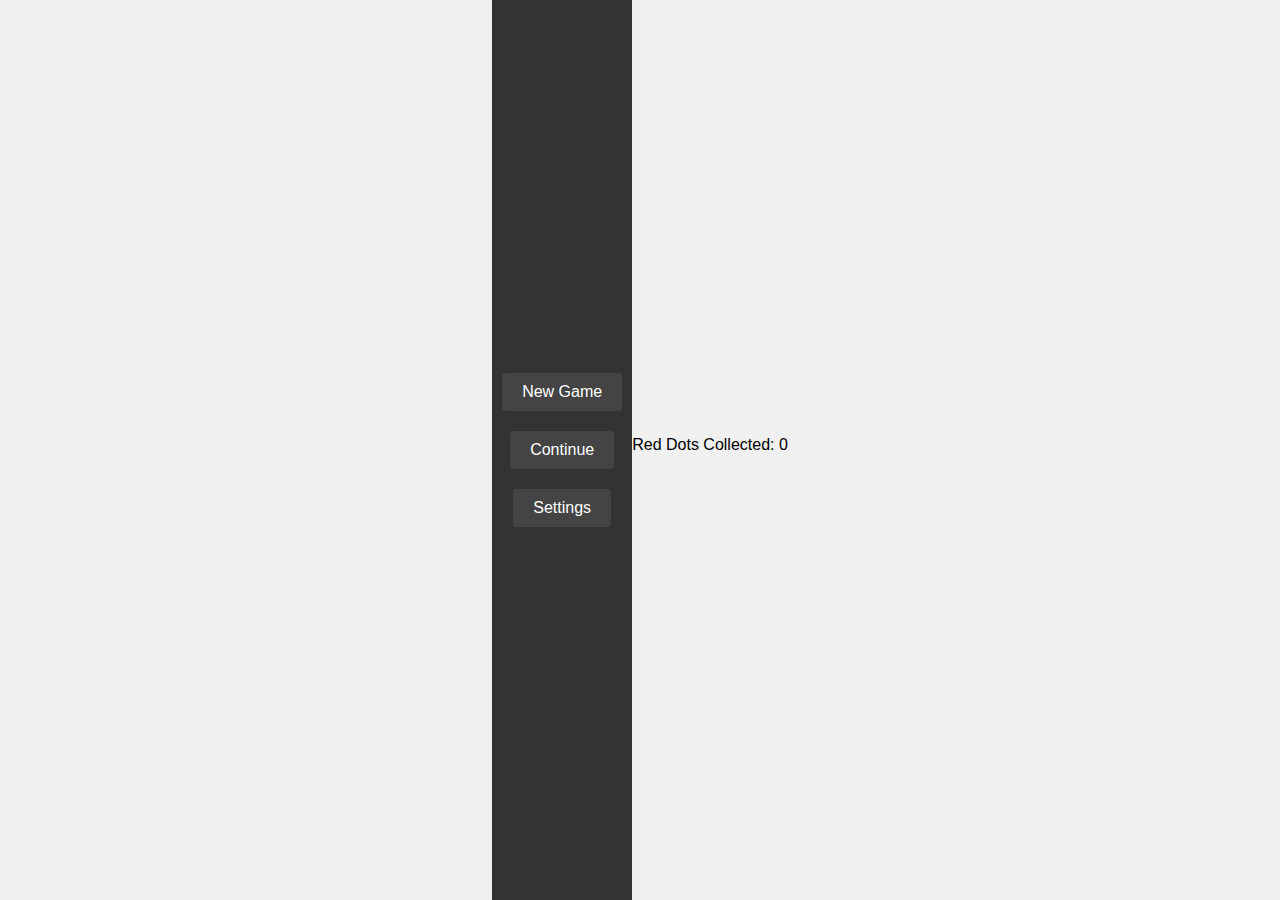
==== explore-simple/index.html @ 2815ad1d "Initial commit. Basic functionality dubious." ====
<!DOCTYPE html>
<html lang="en">
<head>
    <meta charset="UTF-8">
    <meta name="viewport" content="width=device-width, initial-scale=1.0">
    <title>Simple Game</title>
    <link rel="stylesheet" href="css/style.css?ver=1">
</head>
<body>
    <!-- Main Menu -->
    <div id="main-menu">
        <button id="new-game">New Game</button>
        <button id="continue-game">Continue</button>
        <button id="settings">Settings</button>
    </div>

    <!-- Settings Menu -->
    <div id="settings-menu" style="display: none;">
        <button id="return-to-menu">Return</button>
    </div>

    <!-- Game Container (Initially Hidden) -->
    <div id="red-dot-counter">Red Dots Collected: 0</div>

    <div id="game-container" style="display: none;">
        <!-- Canvas for Sprite Animation -->
        <canvas id="gameCanvas" width="400" height="400"></canvas>
        <div class="interactive-dot" style="top: 10px; left: 10px;"></div>
        <div class="interactive-dot" style="top: 10px; left: 570px;"></div>
        <div class="interactive-dot" style="top: 570px; left: 10px;"></div>
        <div class="interactive-dot" style="top: 570px; left: 570px;"></div>
    </div>

    <!-- Pause and Save Menus -->
    <div id="pause-menu" style="display: none;">
        <button id="continue-game">Continue</button>
        <button id="save-game">Save</button>
        <button id="save-and-exit-game">Save and Exit</button>
        <button id="exit-game">Exit Without Saving</button>
    </div>

    <div id="save-select-menu" style="display: none;">
        <div id="saved-games-list"></div>
        <button id="return-to-main-menu">Return</button>
    </div>
    
    <!-- Dialogue Box -->
    <div id="dialogue-box" style="display: none;">
        <p id="dialogue-text"></p>
        <button id="option1">Option 1</button>
        <button id="option2">Option 2</button>
    </div>

    <script src="scripts/game.js?ver=1"></script>
</body>
</html>
---- explore-simple/css/style.css ----
/* ---------------------------------------
   General Styling
--------------------------------------- */
body {
    display: flex;
    justify-content: center;
    align-items: center;
    height: 100vh;
    margin: 0;
    background-color: #f0f0f0;
    font-family: Arial, sans-serif; /* Consistent font across menus */
}

/* ---------------------------------------
   Game Container
--------------------------------------- */
#game-container {
    width: 600px;
    height: 600px;
    background-color: black;
    border: 2px solid white;
    position: relative;
    overflow: hidden;
}

/* ---------------------------------------
   Player Sprite
--------------------------------------- */
#player {
    width: 64px; /* Match sprite dimensions */
    height: 64px;
    background: url("../images/player_v2.png") no-repeat center center;
    background-size: cover;
    position: absolute; /* Position inside game container */
}

/* ---------------------------------------
   Interactive Dots
--------------------------------------- */
.interactive-dot {
    width: 20px;
    height: 20px;
    background-color: white;
    border: 2px solid black;
    border-radius: 50%; /* Circular shape */
    position: absolute; /* Position inside game container */
    box-sizing: border-box; /* Include borders in dimensions */
    margin: 0;
    padding: 0;
}

.red-dot {
    width: 20px;
    height: 20px;
    background-color: red;
    border-radius: 50%; /* Circular shape */
    position: absolute;
}

/* ---------------------------------------
   Menus
--------------------------------------- */
#main-menu, #settings-menu {
    display: flex;
    flex-direction: column;
    justify-content: center;
    align-items: center;
    height: 100vh;
    background-color: #333;
    color: white;
}

#main-menu button, #settings-menu button {
    margin: 10px;
    padding: 10px 20px;
    font-size: 16px;
    cursor: pointer;
    background-color: #444; /* Button background */
    color: white;
    border: none;
    border-radius: 4px;
    transition: background-color 0.3s ease; /* Add hover effect */
}

#main-menu button:hover, #settings-menu button:hover {
    background-color: #555; /* Darker shade on hover */
}

#pause-menu, #save-select-menu {
    position: fixed;
    top: 50%;
    left: 50%;
    transform: translate(-50%, -50%);
    background-color: rgba(0, 0, 0, 0.9);
    color: white;
    padding: 20px;
    border: 2px solid white;
    border-radius: 10px;
    display: flex;
    flex-direction: column;
    align-items: center;
    gap: 10px;
}

#saved-games-list button {
    background-color: #444;
    color: white;
    border: none;
    padding: 10px;
    margin: 5px;
    width: 200px;
    cursor: pointer;
}

#saved-games-list button:hover {
    background-color: #555;
}

/* ---------------------------------------
   Dialogue Box
--------------------------------------- */
#dialogue-box {
    position: absolute;
    top: 50%;
    left: 50%;
    transform: translate(-50%, -50%);
    width: 300px;
    padding: 20px;
    background-color: white;
    border: 2px solid black;
    box-shadow: 0 4px 8px rgba(0, 0, 0, 0.2);
    text-align: center;
    display: none; /* Hidden by default */
}

#dialogue-box button {
    margin: 5px;
    padding: 10px;
    cursor: pointer;
    background-color: #eee; /* Button background */
    border: 1px solid #ccc;
    border-radius: 4px;
    transition: background-color 0.3s ease;
}

#dialogue-box button:hover {
    background-color: #ddd; /* Lighter shade on hover */
}

/* ---------------------------------------
   Game Display
--------------------------------------- */

#red-dot-counter {
    position: relative; /* Relative to parent container */
    margin-bottom: 10px; /* Add spacing below the counter */
    color: black; /* Change text color to black */
    font-size: 16px;
    font-family: Arial, sans-serif;
    text-align: center;
}

/* ---------------------------------------
   Game Objects
--------------------------------------- */

#door {
    border: 2px solid white;
    border-radius: 4px;
}
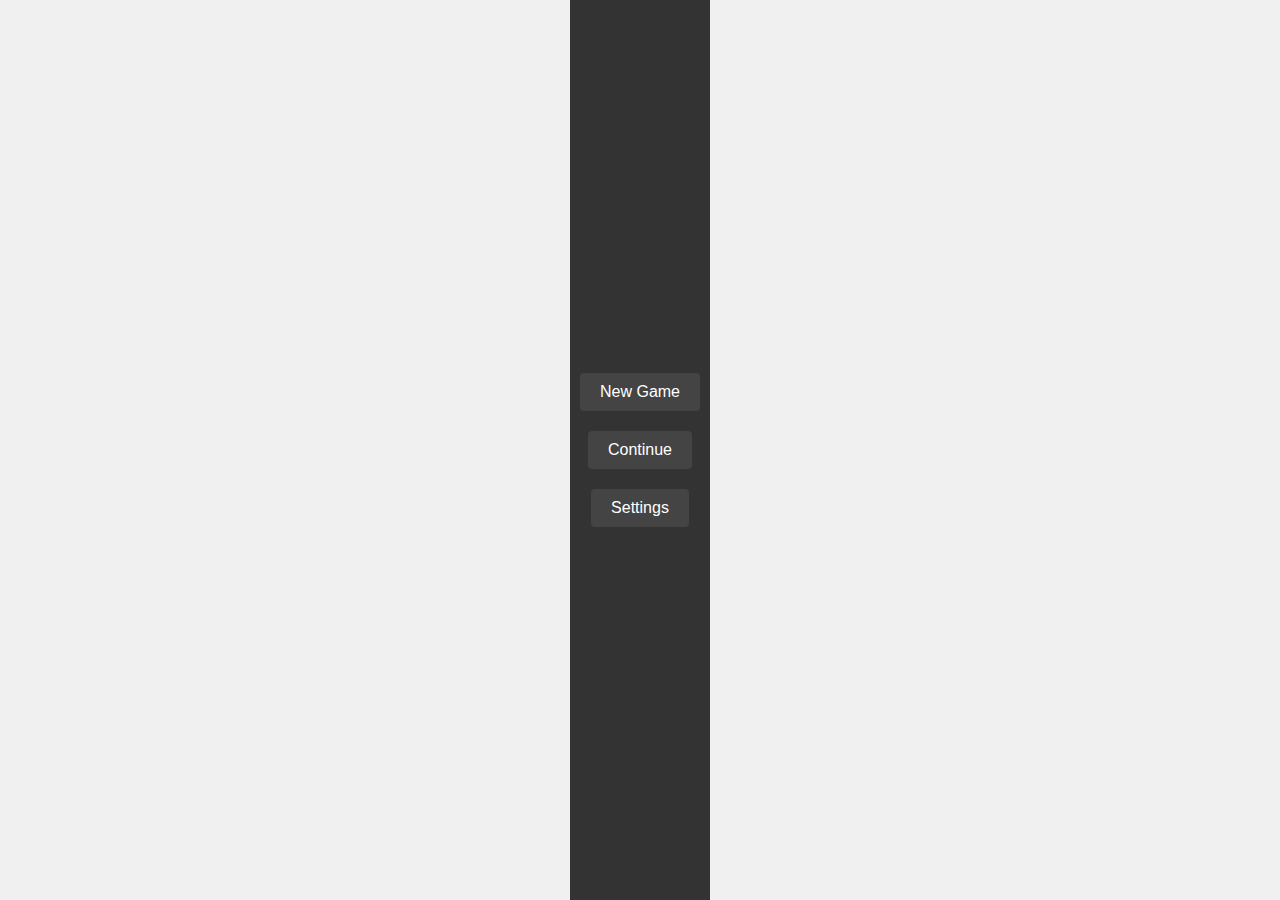
==== commit 4024dbd2: "Added sound effects and debugged" ====
--- a/explore-simple/index.html
+++ b/explore-simple/index.html
@@ -19,19 +19,20 @@
         <button id="return-to-menu">Return</button>
     </div>
 
-    <!-- Game Container (Initially Hidden) -->
-    <div id="red-dot-counter">Red Dots Collected: 0</div>
+    <!-- index.html -->
+    <audio id="collect-sound" src="sounds/red-dot-ding.mp3" preload="auto"></audio>
+    <audio id="door-sound" src="sounds/door-sustain.mp3" preload="auto"></audio>
 
+    <!-- Red Dot Counter -->
+    <div id="red-dot-counter" style="display: none;">Red Dots Collected: 0</div>
+
+    <!-- Game Container -->
     <div id="game-container" style="display: none;">
-        <!-- Canvas for Sprite Animation -->
-        <canvas id="gameCanvas" width="400" height="400"></canvas>
-        <div class="interactive-dot" style="top: 10px; left: 10px;"></div>
-        <div class="interactive-dot" style="top: 10px; left: 570px;"></div>
-        <div class="interactive-dot" style="top: 570px; left: 10px;"></div>
-        <div class="interactive-dot" style="top: 570px; left: 570px;"></div>
+        <!-- Canvas for Sprite Animations -->
+        <canvas id="gameCanvas" width="600" height="600"></canvas>
     </div>
 
-    <!-- Pause and Save Menus -->
+    <!-- Pause Menu -->
     <div id="pause-menu" style="display: none;">
         <button id="continue-game">Continue</button>
         <button id="save-game">Save</button>
@@ -39,6 +40,7 @@
         <button id="exit-game">Exit Without Saving</button>
     </div>
 
+    <!-- Save Select Menu -->
     <div id="save-select-menu" style="display: none;">
         <div id="saved-games-list"></div>
         <button id="return-to-main-menu">Return</button>
--- a/explore-simple/css/style.css
+++ b/explore-simple/css/style.css
@@ -8,7 +8,7 @@
     height: 100vh;
     margin: 0;
     background-color: #f0f0f0;
-    font-family: Arial, sans-serif; /* Consistent font across menus */
+    font-family: Arial, sans-serif;
 }
 
 /* ---------------------------------------
@@ -21,17 +21,16 @@
     border: 2px solid white;
     position: relative;
     overflow: hidden;
+    display: none; /* Hidden by default, visible when game starts */
 }
 
 /* ---------------------------------------
    Player Sprite
 --------------------------------------- */
 #player {
-    width: 64px; /* Match sprite dimensions */
-    height: 64px;
-    background: url("../images/player_v2.png") no-repeat center center;
-    background-size: cover;
-    position: absolute; /* Position inside game container */
+    width: 66px; /* Match frame dimensions in JavaScript */
+    height: 100px;
+    position: absolute; /* Allows movement within the game container */
 }
 
 /* ---------------------------------------
@@ -42,18 +41,28 @@
     height: 20px;
     background-color: white;
     border: 2px solid black;
-    border-radius: 50%; /* Circular shape */
-    position: absolute; /* Position inside game container */
-    box-sizing: border-box; /* Include borders in dimensions */
-    margin: 0;
-    padding: 0;
+    border-radius: 50%;
+    position: absolute;
+    box-sizing: border-box;
 }
 
 .red-dot {
     width: 20px;
     height: 20px;
     background-color: red;
-    border-radius: 50%; /* Circular shape */
+    border-radius: 50%;
+    position: absolute;
+}
+
+/* ---------------------------------------
+   Game Objects
+--------------------------------------- */
+#door {
+    width: 40px;
+    height: 40px;
+    background-color: blue;
+    border: 2px solid white;
+    border-radius: 4px;
     position: absolute;
 }
 
@@ -75,15 +84,15 @@
     padding: 10px 20px;
     font-size: 16px;
     cursor: pointer;
-    background-color: #444; /* Button background */
+    background-color: #444;
     color: white;
     border: none;
     border-radius: 4px;
-    transition: background-color 0.3s ease; /* Add hover effect */
+    transition: background-color 0.3s ease;
 }
 
 #main-menu button:hover, #settings-menu button:hover {
-    background-color: #555; /* Darker shade on hover */
+    background-color: #555;
 }
 
 #pause-menu, #save-select-menu {
@@ -96,7 +105,7 @@
     padding: 20px;
     border: 2px solid white;
     border-radius: 10px;
-    display: flex;
+    display: none; /* Hidden by default */
     flex-direction: column;
     align-items: center;
     gap: 10px;
@@ -110,6 +119,7 @@
     margin: 5px;
     width: 200px;
     cursor: pointer;
+    border-radius: 4px;
 }
 
 #saved-games-list button:hover {
@@ -131,40 +141,54 @@
     box-shadow: 0 4px 8px rgba(0, 0, 0, 0.2);
     text-align: center;
     display: none; /* Hidden by default */
+    z-index: 100; /* Ensure it appears above other elements */
 }
 
 #dialogue-box button {
     margin: 5px;
     padding: 10px;
     cursor: pointer;
-    background-color: #eee; /* Button background */
+    background-color: #eee;
     border: 1px solid #ccc;
     border-radius: 4px;
     transition: background-color 0.3s ease;
 }
 
 #dialogue-box button:hover {
-    background-color: #ddd; /* Lighter shade on hover */
+    background-color: #ddd;
 }
 
 /* ---------------------------------------
    Game Display
 --------------------------------------- */
-
 #red-dot-counter {
-    position: relative; /* Relative to parent container */
-    margin-bottom: 10px; /* Add spacing below the counter */
-    color: black; /* Change text color to black */
+    position: absolute;
+    top: 10px;
+    left: 50%;
+    transform: translateX(-50%);
+    color: white;
     font-size: 16px;
     font-family: Arial, sans-serif;
     text-align: center;
+    display: none; /* Hidden until the game starts */
 }
 
 /* ---------------------------------------
-   Game Objects
+   Transitions and Animations
 --------------------------------------- */
+/* Add hover or transition effects to improve UX */
+button {
+    transition: background-color 0.3s ease, transform 0.2s ease;
+}
 
-#door {
-    border: 2px solid white;
-    border-radius: 4px;
+button:hover {
+    transform: scale(1.05);
 }
+
+/* ---------------------------------------
+   Fixes and Adjustments
+--------------------------------------- */
+/* Ensure the player sprite displays correctly */
+canvas {
+    background-color: transparent; /* Ensure the canvas blends with the game container */
+}
